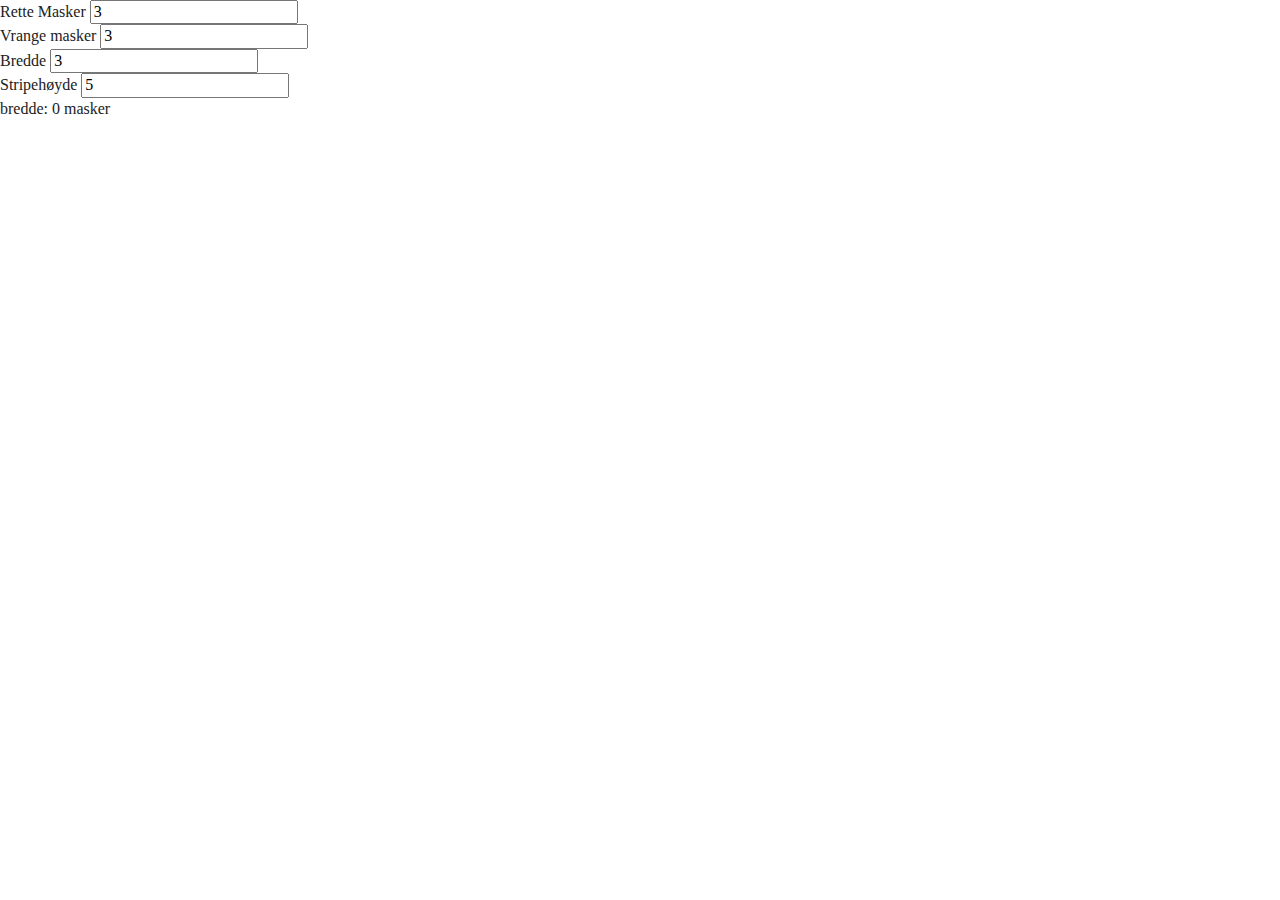
==== projects/knittingplanner/index.html @ bbc2a655 "new project: knitting planner thing" ====
<!doctype html>
<html class="no-js" lang="">

<head>
  <meta charset="utf-8">
  <meta http-equiv="x-ua-compatible" content="ie=edge">
  <title></title>
  <meta name="description" content="">
  <meta name="viewport" content="width=device-width, initial-scale=1, shrink-to-fit=no">

  <link rel="manifest" href="site.webmanifest">
  <link rel="apple-touch-icon" href="icon.png">
  <!-- Place favicon.ico in the root directory -->

  <link rel="stylesheet" href="css/normalize.css">
  <link rel="stylesheet" href="css/main.css">
</head>

<body>
  <!--[if lte IE 9]>
    <p class="browserupgrade">You are using an <strong>outdated</strong> browser. Please <a href="https://browsehappy.com/">upgrade your browser</a> to improve your experience and security.</p>
  <![endif]-->

  <!-- Add your site or application content here -->
  <form id="parameters" onchange="update();">
    Rette Masker <input type="text" name="knitCount" value="3"><br>
    Vrange masker <input type="text" name="pearlCount" value="3"><br>
    Bredde <input type="text" name="multiplier" value="3"><br>
    Stripehøyde <input type="text" name="stripeHeight" value="5"><br>
    bredde: <span class="maskAmount">0</span> masker<br>
  </form>

  <div class="preview">

  </div>




  <script src="js/vendor/modernizr-3.6.0.min.js"></script>
  <script src="https://code.jquery.com/jquery-3.3.1.min.js" integrity="sha256-FgpCb/KJQlLNfOu91ta32o/NMZxltwRo8QtmkMRdAu8=" crossorigin="anonymous"></script>
  <script>window.jQuery || document.write('<script src="js/vendor/jquery-3.3.1.min.js"><\/script>')</script>
  <script src="js/plugins.js"></script>
  <script src="js/main.js"></script>

  <!-- Google Analytics: change UA-XXXXX-Y to be your site's ID. -->
  <script>
    window.ga = function () { ga.q.push(arguments) }; ga.q = []; ga.l = +new Date;
    ga('create', 'UA-XXXXX-Y', 'auto'); ga('send', 'pageview')
  </script>
  <script src="https://www.google-analytics.com/analytics.js" async defer></script>
</body>

</html>
---- projects/knittingplanner/css/main.css ----
/*! HTML5 Boilerplate v6.1.0 | MIT License | https://html5boilerplate.com/ */

/*
 * What follows is the result of much research on cross-browser styling.
 * Credit left inline and big thanks to Nicolas Gallagher, Jonathan Neal,
 * Kroc Camen, and the H5BP dev community and team.
 */

/* ==========================================================================
   Base styles: opinionated defaults
   ========================================================================== */

html {
    color: #222;
    font-size: 1em;
    line-height: 1.4;
}

/*
 * Remove text-shadow in selection highlight:
 * https://twitter.com/miketaylr/status/12228805301
 *
 * Vendor-prefixed and regular ::selection selectors cannot be combined:
 * https://stackoverflow.com/a/16982510/7133471
 *
 * Customize the background color to match your design.
 */

::-moz-selection {
    background: #b3d4fc;
    text-shadow: none;
}

::selection {
    background: #b3d4fc;
    text-shadow: none;
}

/*
 * A better looking default horizontal rule
 */

hr {
    display: block;
    height: 1px;
    border: 0;
    border-top: 1px solid #ccc;
    margin: 1em 0;
    padding: 0;
}

/*
 * Remove the gap between audio, canvas, iframes,
 * images, videos and the bottom of their containers:
 * https://github.com/h5bp/html5-boilerplate/issues/440
 */

audio,
canvas,
iframe,
img,
svg,
video {
    vertical-align: middle;
}

/*
 * Remove default fieldset styles.
 */

fieldset {
    border: 0;
    margin: 0;
    padding: 0;
}

/*
 * Allow only vertical resizing of textareas.
 */

textarea {
    resize: vertical;
}

/* ==========================================================================
   Browser Upgrade Prompt
   ========================================================================== */

.browserupgrade {
    margin: 0.2em 0;
    background: #ccc;
    color: #000;
    padding: 0.2em 0;
}

/* ==========================================================================
   Author's custom styles
   ========================================================================== */


.preview {
    background: #888;
}

.preview ul {
    list-style: none;
    margin: 0;
}

.preview .black {
    color: black;
}

.preview .white {
    color: white;
}








/* ==========================================================================
   Helper classes
   ========================================================================== */

/*
 * Hide visually and from screen readers
 */

.hidden {
    display: none !important;
}

/*
 * Hide only visually, but have it available for screen readers:
 * https://snook.ca/archives/html_and_css/hiding-content-for-accessibility
 *
 * 1. For long content, line feeds are not interpreted as spaces and small width
 *    causes content to wrap 1 word per line:
 *    https://medium.com/@jessebeach/beware-smushed-off-screen-accessible-text-5952a4c2cbfe
 */

.visuallyhidden {
    border: 0;
    clip: rect(0 0 0 0);
    height: 1px;
    margin: -1px;
    overflow: hidden;
    padding: 0;
    position: absolute;
    width: 1px;
    white-space: nowrap; /* 1 */
}

/*
 * Extends the .visuallyhidden class to allow the element
 * to be focusable when navigated to via the keyboard:
 * https://www.drupal.org/node/897638
 */

.visuallyhidden.focusable:active,
.visuallyhidden.focusable:focus {
    clip: auto;
    height: auto;
    margin: 0;
    overflow: visible;
    position: static;
    width: auto;
    white-space: inherit;
}

/*
 * Hide visually and from screen readers, but maintain layout
 */

.invisible {
    visibility: hidden;
}

/*
 * Clearfix: contain floats
 *
 * For modern browsers
 * 1. The space content is one way to avoid an Opera bug when the
 *    `contenteditable` attribute is included anywhere else in the document.
 *    Otherwise it causes space to appear at the top and bottom of elements
 *    that receive the `clearfix` class.
 * 2. The use of `table` rather than `block` is only necessary if using
 *    `:before` to contain the top-margins of child elements.
 */

.clearfix:before,
.clearfix:after {
    content: " "; /* 1 */
    display: table; /* 2 */
}

.clearfix:after {
    clear: both;
}

/* ==========================================================================
   EXAMPLE Media Queries for Responsive Design.
   These examples override the primary ('mobile first') styles.
   Modify as content requires.
   ========================================================================== */

@media only screen and (min-width: 35em) {
    /* Style adjustments for viewports that meet the condition */
}

@media print,
       (-webkit-min-device-pixel-ratio: 1.25),
       (min-resolution: 1.25dppx),
       (min-resolution: 120dpi) {
    /* Style adjustments for high resolution devices */
}

/* ==========================================================================
   Print styles.
   Inlined to avoid the additional HTTP request:
   https://www.phpied.com/delay-loading-your-print-css/
   ========================================================================== */

@media print {
    *,
    *:before,
    *:after {
        background: transparent !important;
        color: #000 !important; /* Black prints faster */
        -webkit-box-shadow: none !important;
        box-shadow: none !important;
        text-shadow: none !important;
    }

    a,
    a:visited {
        text-decoration: underline;
    }

    a[href]:after {
        content: " (" attr(href) ")";
    }

    abbr[title]:after {
        content: " (" attr(title) ")";
    }

    /*
     * Don't show links that are fragment identifiers,
     * or use the `javascript:` pseudo protocol
     */

    a[href^="#"]:after,
    a[href^="javascript:"]:after {
        content: "";
    }

    pre {
        white-space: pre-wrap !important;
    }
    pre,
    blockquote {
        border: 1px solid #999;
        page-break-inside: avoid;
    }

    /*
     * Printing Tables:
     * http://css-discuss.incutio.com/wiki/Printing_Tables
     */

    thead {
        display: table-header-group;
    }

    tr,
    img {
        page-break-inside: avoid;
    }

    p,
    h2,
    h3 {
        orphans: 3;
        widows: 3;
    }

    h2,
    h3 {
        page-break-after: avoid;
    }
}
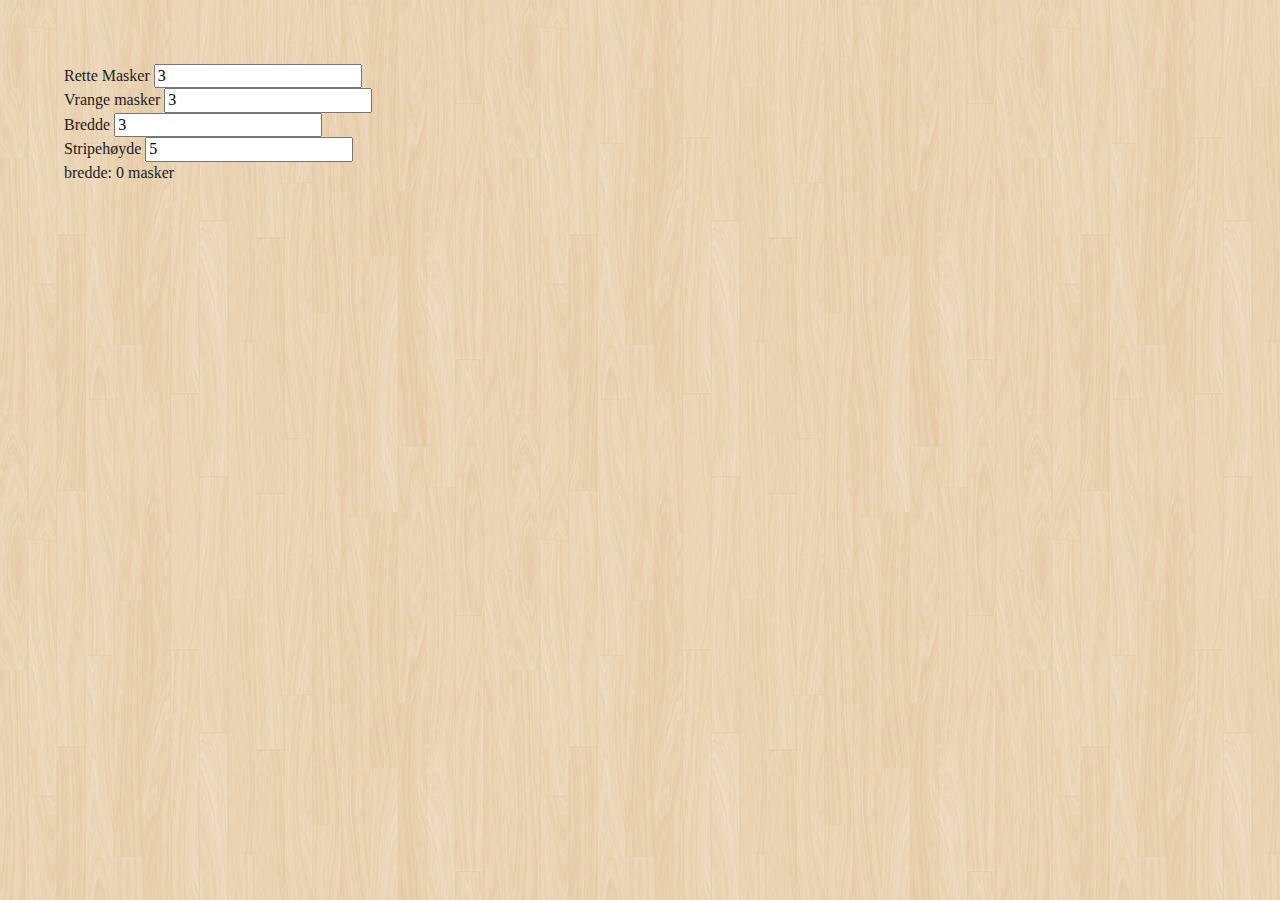
==== commit 14d3b4f7: "knit: cosmetics" ====
--- a/projects/knittingplanner/index.html
+++ b/projects/knittingplanner/index.html
@@ -23,7 +23,7 @@
 
   <!-- Add your site or application content here -->
   <form id="parameters" onchange="update();">
-    Rette Masker <input type="text" name="knitCount" value="3"><br>
+    Rette Masker  <input type="text" name="knitCount" value="3"><br>
     Vrange masker <input type="text" name="pearlCount" value="3"><br>
     Bredde <input type="text" name="multiplier" value="3"><br>
     Stripehøyde <input type="text" name="stripeHeight" value="5"><br>
--- a/projects/knittingplanner/css/main.css
+++ b/projects/knittingplanner/css/main.css
@@ -98,8 +98,17 @@
    ========================================================================== */
 
 
+body {
+    background: url('../img/retina_wood.png');
+    padding: 5%;
+}
+
+
 .preview {
-    background: #888;
+    font-size: 12pt;
+    line-height: 8px;
+    font-family: sans-serif;
+    margin-top: 50px;
 }
 
 .preview ul {
